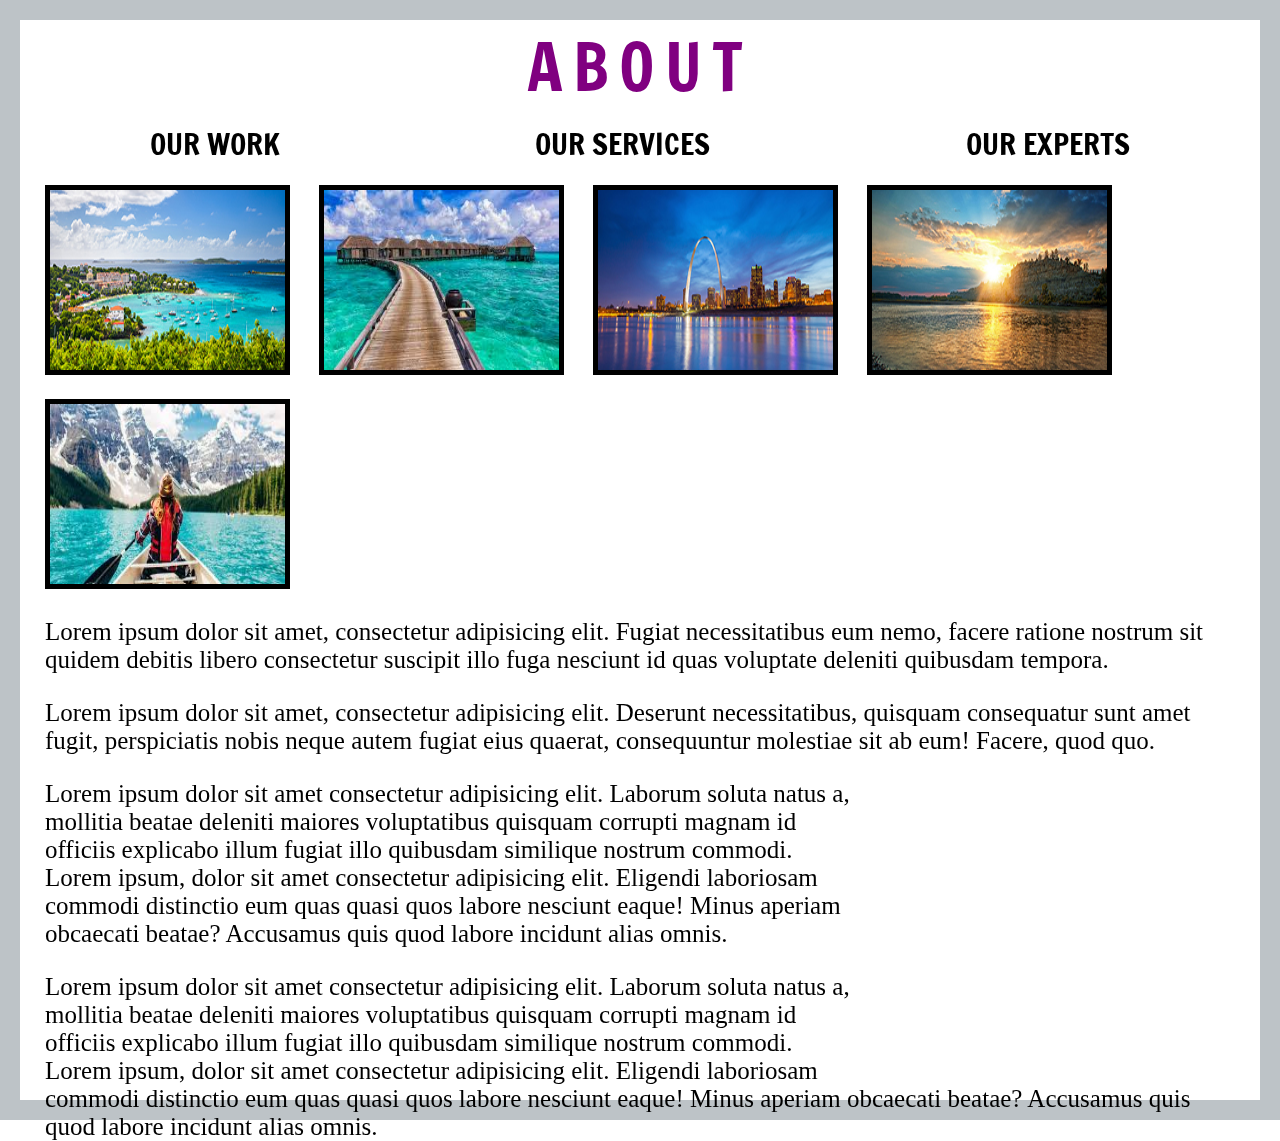
==== about.html @ 151cc232 "checkpoint 2" ====
<!DOCTYPE html>
<html lang="en">
<head>
    <meta charset="UTF-8">
    <meta name="viewport" content="width=device-width, initial-scale=1.0">
    <meta http-equiv="X-UA-Compatible" content="ie=edge">
    <title>About Landing Page</title>
    <link rel="stylesheet" href="css/reset.css">
    <link href="https://fonts.googleapis.com/css?family=Francois+One" rel="stylesheet">
    <link rel="stylesheet" href="css/about.css">
</head>
    <body>
        <div class="container">
            <h1>ABOUT</h1>
           
            <nav>      
                <ul>
                    <li><a href="#" class="btn">OUR WORK</a></li>
                    <li><a href="#" class="btn">OUR SERVICES</a></li>
                    <li><a href="#" class="btn">OUR EXPERTS</a></li>
                </ul>
            </nav>
        
                <header>
                    <img src="img/dest-caribbean.jpg" alt="beach photo"/>
                    <img src="img/img.jpeg" alt="figi photo"/>
                    <img src="img/dest-midwest.jpg" alt="city skyline photo">
                    <img src="img/dest-montana.jpg" alt="">
                    <img src="img/img2.jpeg" alt="montana photo">
                </header>

            <main>
                <p class="paragraph">Lorem ipsum dolor sit amet, consectetur adipisicing elit. Fugiat necessitatibus eum nemo, facere ratione nostrum sit quidem debitis libero consectetur suscipit illo fuga nesciunt id quas voluptate deleniti quibusdam tempora.
                </p>
                <p class="paragraph">Lorem ipsum dolor sit amet, consectetur adipisicing elit. Deserunt necessitatibus, quisquam consequatur sunt amet fugit, perspiciatis nobis neque autem fugiat eius quaerat, consequuntur molestiae sit ab eum! Facere, quod quo.
                </p>
                <iframe width="360" height="240" src="https://www.youtube.com/embed/owsfdh4gxyc" frameborder="0" allowfullscreen></iframe>

                

                <p class="paragraph">Lorem ipsum dolor sit amet consectetur adipisicing elit. Laborum soluta natus a, mollitia beatae deleniti maiores voluptatibus quisquam corrupti magnam id officiis explicabo illum fugiat illo quibusdam similique nostrum commodi. Lorem ipsum, dolor sit amet consectetur adipisicing elit. Eligendi laboriosam commodi distinctio eum quas quasi quos labore nesciunt eaque! Minus aperiam obcaecati beatae? Accusamus quis quod labore incidunt alias omnis.
                </p>
                <p class="paragraph">Lorem ipsum dolor sit amet consectetur adipisicing elit. Laborum soluta natus a, mollitia beatae deleniti maiores voluptatibus quisquam corrupti magnam id officiis explicabo illum fugiat illo quibusdam similique nostrum commodi. Lorem ipsum, dolor sit amet consectetur adipisicing elit. Eligendi laboriosam commodi distinctio eum quas quasi quos labore nesciunt eaque! Minus aperiam obcaecati beatae? Accusamus quis quod labore incidunt alias omnis.
                </p>
        
            </main>

        </div>
    </body>
</html>
---- css/about.css ----
body {
    border: 20px solid #bdc3c7;
    }



.container {
    background-image: url(https://images.unsplash.com/photo-1514315153150-cd7d8d716178?ixlib=rb-1.2.1&ixid=eyJhcHBfaWQiOjEyMDd9&auto=format&fit=crop&w=800&q=60);
    height: 120vh;
    background-size: cover;
    }


h1 {
    color: purple;
    font-size: 65px;
    display: flex;
    flex-direction: row;
    justify-content: center;
    text-decoration-style: none;
    letter-spacing: 10px;
    margin-bottom: 10px;
    font-family: 'Francois One', sans-serif;
    }

img {
    width: 235px;
    height: 180px;
    border: 5px solid black;
    margin-top: 20px;
    margin-left: 25px;
    }

nav ul {
    list-style: none;
    margin: 0 2px;
    padding: 0;
    display: flex;
    justify-content: space-around;
  }
 

.btn {
    font-size: 30px;
    color: black;
    padding: 10px;
    text-decoration: none;
    font-family: 'Francois One', sans-serif;
   }

.btn:hover {
    color: white;
    }

.paragraph {
    font-size: 25px;
    text-align: Left;
    color: black;
    margin: 25px;
    }

iframe {
    float: right;
    margin: 25px 30px 25px 10px;
}
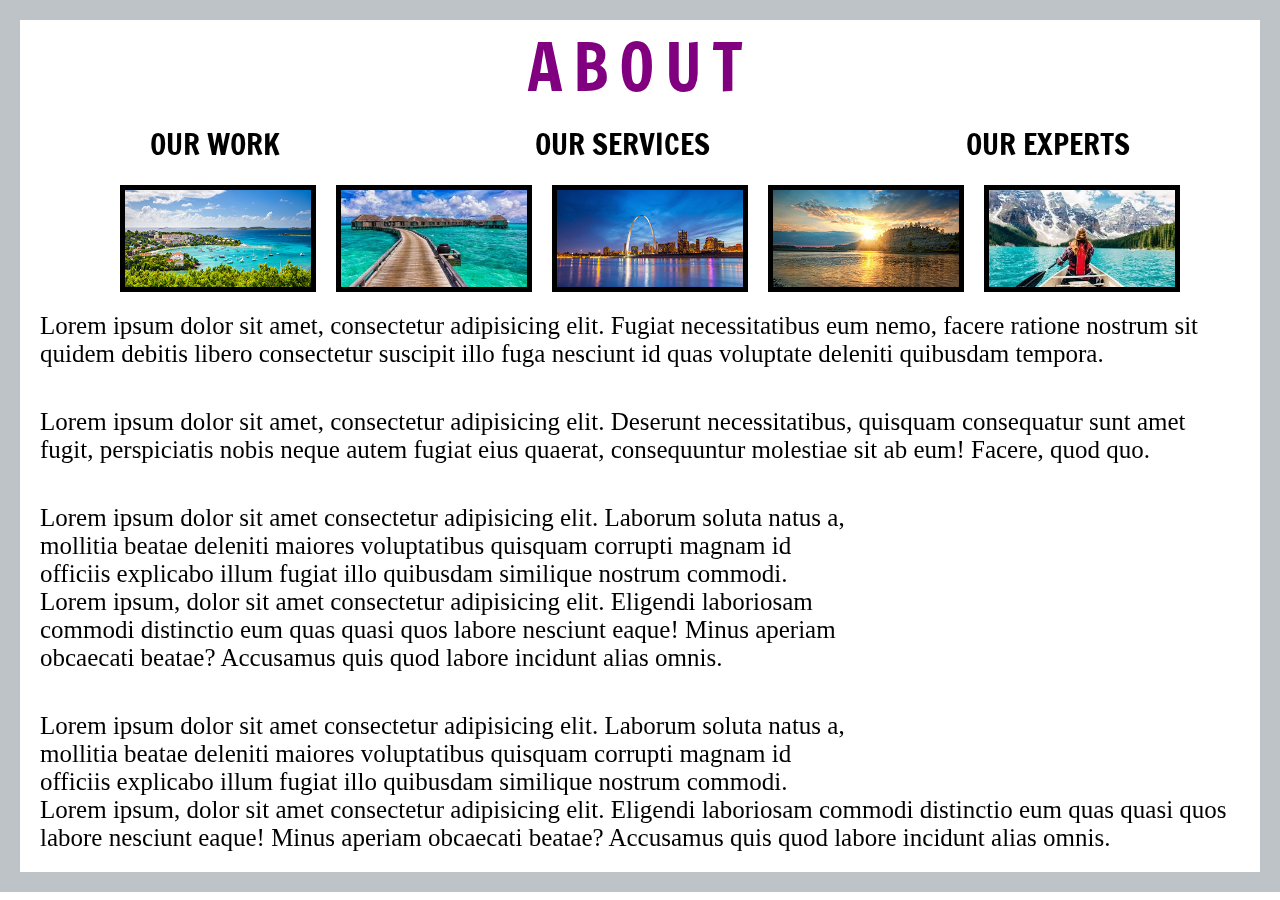
==== commit c5d42dce: "CP2" ====
--- a/about.html
+++ b/about.html
@@ -22,11 +22,13 @@
             </nav>
         
                 <header>
+                    <div class="pics">
                     <img src="img/dest-caribbean.jpg" alt="beach photo"/>
                     <img src="img/img.jpeg" alt="figi photo"/>
                     <img src="img/dest-midwest.jpg" alt="city skyline photo">
                     <img src="img/dest-montana.jpg" alt="">
                     <img src="img/img2.jpeg" alt="montana photo">
+                    </div>
                 </header>
 
             <main>
@@ -40,7 +42,7 @@
 
                 <p class="paragraph">Lorem ipsum dolor sit amet consectetur adipisicing elit. Laborum soluta natus a, mollitia beatae deleniti maiores voluptatibus quisquam corrupti magnam id officiis explicabo illum fugiat illo quibusdam similique nostrum commodi. Lorem ipsum, dolor sit amet consectetur adipisicing elit. Eligendi laboriosam commodi distinctio eum quas quasi quos labore nesciunt eaque! Minus aperiam obcaecati beatae? Accusamus quis quod labore incidunt alias omnis.
                 </p>
-                <p class="paragraph">Lorem ipsum dolor sit amet consectetur adipisicing elit. Laborum soluta natus a, mollitia beatae deleniti maiores voluptatibus quisquam corrupti magnam id officiis explicabo illum fugiat illo quibusdam similique nostrum commodi. Lorem ipsum, dolor sit amet consectetur adipisicing elit. Eligendi laboriosam commodi distinctio eum quas quasi quos labore nesciunt eaque! Minus aperiam obcaecati beatae? Accusamus quis quod labore incidunt alias omnis.
+                <p class="paragraph last">Lorem ipsum dolor sit amet consectetur adipisicing elit. Laborum soluta natus a, mollitia beatae deleniti maiores voluptatibus quisquam corrupti magnam id officiis explicabo illum fugiat illo quibusdam similique nostrum commodi. Lorem ipsum, dolor sit amet consectetur adipisicing elit. Eligendi laboriosam commodi distinctio eum quas quasi quos labore nesciunt eaque! Minus aperiam obcaecati beatae? Accusamus quis quod labore incidunt alias omnis.
                 </p>
         
             </main>
--- a/css/about.css
+++ b/css/about.css
@@ -1,15 +1,19 @@
 body {
     border: 20px solid #bdc3c7;
+    margin: 0;
+    box-sizing: border-box 
     }
-
-
 
 .container {
     background-image: url(https://images.unsplash.com/photo-1514315153150-cd7d8d716178?ixlib=rb-1.2.1&ixid=eyJhcHBfaWQiOjEyMDd9&auto=format&fit=crop&w=800&q=60);
-    height: 120vh;
     background-size: cover;
     }
 
+.pics {
+    display: flex;
+    flex-direction: row;
+    justify-content: center;
+}
 
 h1 {
     color: purple;
@@ -24,11 +28,11 @@
     }
 
 img {
-    width: 235px;
-    height: 180px;
+    width: 15%;
+    height: auto;
     border: 5px solid black;
     margin-top: 20px;
-    margin-left: 25px;
+    margin-left: 20px;
     }
 
 nav ul {
@@ -37,16 +41,15 @@
     padding: 0;
     display: flex;
     justify-content: space-around;
-  }
+    }
  
-
 .btn {
     font-size: 30px;
     color: black;
     padding: 10px;
     text-decoration: none;
     font-family: 'Francois One', sans-serif;
-   }
+    }
 
 .btn:hover {
     color: white;
@@ -56,10 +59,49 @@
     font-size: 25px;
     text-align: Left;
     color: black;
-    margin: 25px;
+    padding: 20px;
     }
 
 iframe {
     float: right;
     margin: 25px 30px 25px 10px;
 }
+@media (max-width: 600px) {
+    .container {
+        background-repeat: repeat;
+    }
+    .btn {
+        font-size: 20px;
+        
+    }
+    .pics {
+        display: flex;
+        flex-direction: column;
+        justify-content: center;
+    }
+
+    img {
+        width: 75%;
+        height: auto;
+    }
+
+    iframe {
+        width: 75%;
+        padding: 20px;
+    }
+
+    .paragraph {
+        margin: 0;
+    }
+}
+@media (max-width: 887px) {
+    .pics {
+        display: flex;
+        flex-direction: column;
+        justify-content: center;
+    }
+
+    img {
+    width: 90%;
+    }
+}